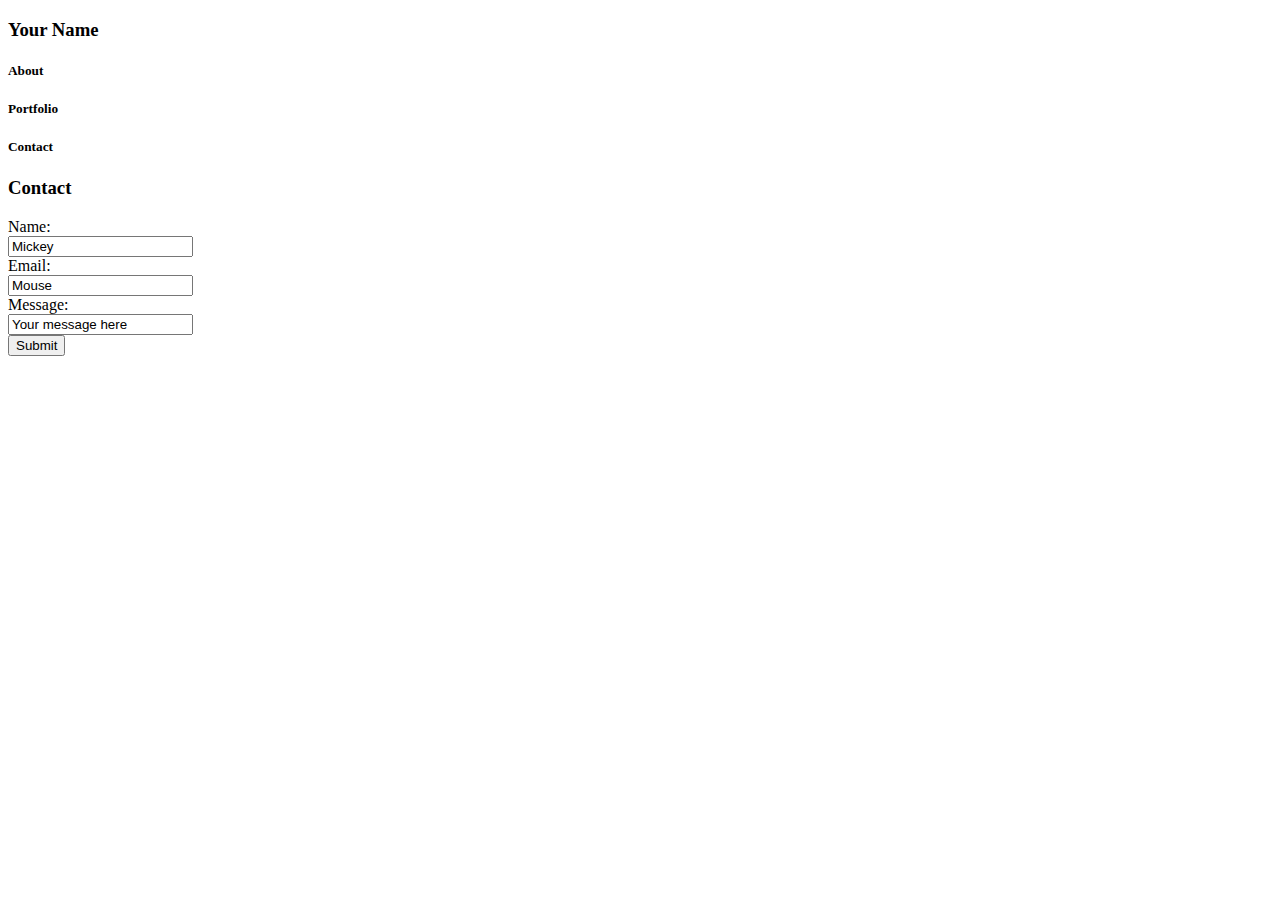
==== contact.html @ 4ac826fa "all files for recomended" ====
<!DOCTYPE html>
<html>
<head>
    <meta charset="utf-8">
    <meta http-equiv="X-UA-Compatible" content="IE=edge">
    <title>Page Title</title>
    <meta name="viewport" content="width=device-width, initial-scale=1">
    <link rel="stylesheet" type="text/css" media="screen" href="main.css">
    <script src="main.js"></script>
</head>
<body>
    <div>
        <header>
            <h3>Your Name</h3>
        </header>
        <h5>About</h5>
        <h5>Portfolio</h5>
        <h5>Contact</h5>
    </div>

    <div>
        <h3>Contact</h3>
        <form>
            Name:<br>
            <input type="text" name="firstname" value="Mickey">
            <br>
            Email:<br>
            <input type="email" name="lastname" value="Mouse">
            <br>
            Message:<br>
            <input type="text" name="message" value="Your message here">
            <br>
            <input type="submit" value="Submit">
            <br>


            
        </form> 
    </div>
    
</body>
</html>
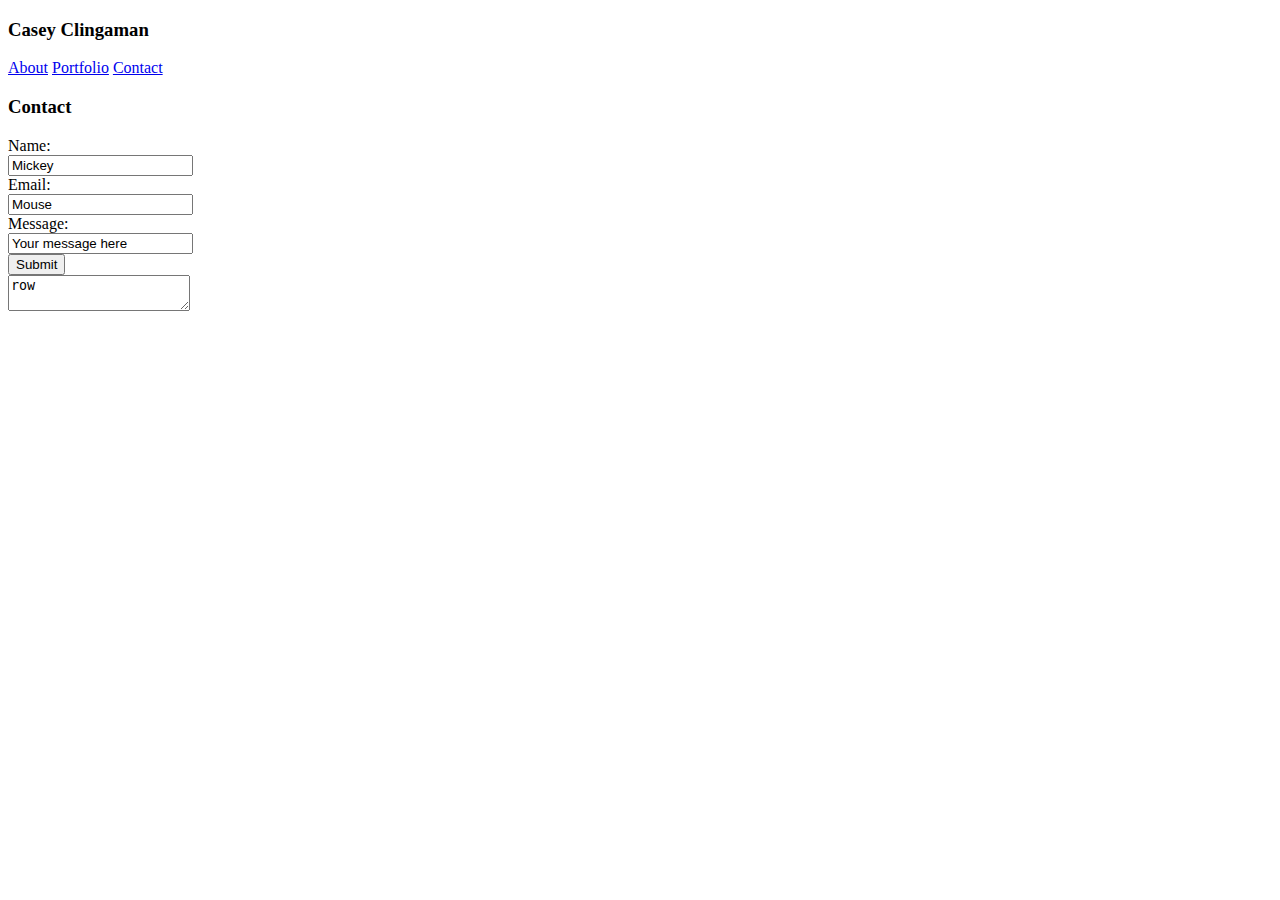
==== commit b798aa0d: "2/21 update" ====
--- a/contact.html
+++ b/contact.html
@@ -5,21 +5,24 @@
     <meta http-equiv="X-UA-Compatible" content="IE=edge">
     <title>Page Title</title>
     <meta name="viewport" content="width=device-width, initial-scale=1">
-    <link rel="stylesheet" type="text/css" media="screen" href="main.css">
+    <link rel="stylesheet" type="text/css" media="screen" href="styles.css">
     <script src="main.js"></script>
 </head>
 <body>
-    <div>
+    <div id="div1">
         <header>
-            <h3>Your Name</h3>
+            <h3>Casey Clingaman</h3>
         </header>
-        <h5>About</h5>
-        <h5>Portfolio</h5>
-        <h5>Contact</h5>
     </div>
-
-    <div>
-        <h3>Contact</h3>
+    <div id="div2">
+        <nav>
+            <a href="index.html" id="about">About</a> 
+            <a href="portfolio.html" id="portfolio">Portfolio</a> 
+            <a href="contact.html" id="contact">Contact</a> 
+        </nav>
+    </div>
+    <div id="divContact">
+        <h3 id="headerTeal">Contact</h3>
         <form>
             Name:<br>
             <input type="text" name="firstname" value="Mickey">
@@ -34,7 +37,7 @@
             <br>
 
 
-            
+            <textarea>row</textarea> 
         </form> 
     </div>
     
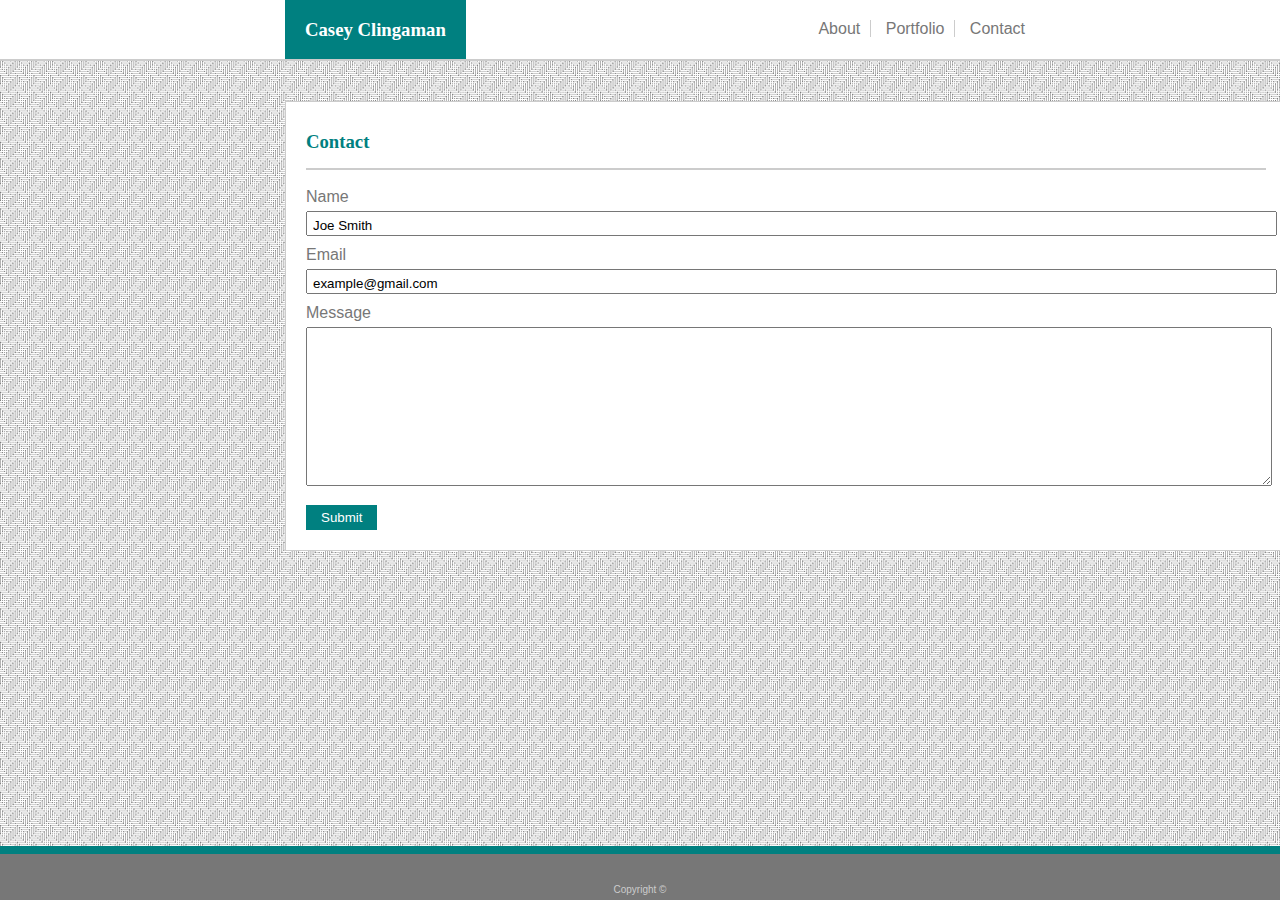
==== commit 782af929: "Completed homework" ====
--- a/contact.html
+++ b/contact.html
@@ -3,18 +3,17 @@
 <head>
     <meta charset="utf-8">
     <meta http-equiv="X-UA-Compatible" content="IE=edge">
-    <title>Page Title</title>
+    <title>Casey Clingaman</title>
     <meta name="viewport" content="width=device-width, initial-scale=1">
     <link rel="stylesheet" type="text/css" media="screen" href="styles.css">
     <script src="main.js"></script>
 </head>
-<body>
+<body background="assets/images/crossline-lines.png">
     <div id="div1">
-        <header>
+        <header id="mainHeader">
             <h3>Casey Clingaman</h3>
         </header>
-    </div>
-    <div id="div2">
+    
         <nav>
             <a href="index.html" id="about">About</a> 
             <a href="portfolio.html" id="portfolio">Portfolio</a> 
@@ -24,22 +23,20 @@
     <div id="divContact">
         <h3 id="headerTeal">Contact</h3>
         <form>
-            Name:<br>
-            <input type="text" name="firstname" value="Mickey">
+            Name<br>
+            <input id = "nameContact" type="text" name="firstname" value="Joe Smith">
             <br>
-            Email:<br>
-            <input type="email" name="lastname" value="Mouse">
+            Email<br>
+            <input id = "emailContact" type="email" name="lastname" value="example@gmail.com">
             <br>
-            Message:<br>
-            <input type="text" name="message" value="Your message here">
+            Message<br>
+            <textarea id = "messageContact" type="message" name="message" value=""></textarea>
             <br>
-            <input type="submit" value="Submit">
+            <input id = "submitButton" type="submit" value="Submit">
             <br>
-
-
-            <textarea>row</textarea> 
         </form> 
     </div>
     
+    <footer>Copyright ©</footer>
 </body>
 </html>--- a/styles.css
+++ b/styles.css
@@ -0,0 +1,217 @@
+body {
+    font-family: 'Arial', 'Helvetica Neue', Helvetica, sans-serif;
+    color: #777777;
+    margin: auto;
+    background-color: lightgray;
+    background-image: 
+
+}
+
+#div1 {
+    height: 59px;
+    border-bottom: 2px #cccccc solid;
+    background-color: #ffffff;
+}
+
+/* child of div1 */
+#mainHeader {
+    font-family: 'Georgia', Times, Times New-Roman, serif;
+    background-color: teal;
+    color: white;
+    float:left;
+    padding-right: 20px;
+    padding-left: 20px;
+    margin-left: 285px;
+}
+
+/* child of div1  */
+nav {
+    text-align: right;
+    padding-top: 20px;
+    float: right;
+    margin-right: 255px;
+}
+
+#about {
+    padding-right: 10px;
+    border-right: 1px solid #cccccc;
+    color: #777777;
+    text-decoration-line: none;
+}
+
+#portfolio {
+    border-right: 1px solid #cccccc;
+    padding-left: 10px;
+    padding-right: 10px;
+    overflow: visible;
+    color: #777777;
+    text-decoration-line: none;
+}
+
+#contact {
+    padding-left: 10px;
+    color: #777777;
+    text-decoration-line: none;
+}
+
+#divIndex {
+    border: solid #cccccc 1px;
+    padding: 10px 20px 10px 20px;
+    margin-top: 40px;
+    margin-left: 285px;
+    width: 960px;
+    background-color: #ffffff;
+    overflow: auto;
+}
+
+#headerTeal {
+    font-family: 'Georgia', Times, Times New Roman, serif;
+    color: teal;
+    padding-bottom: 15px;
+    border-bottom: solid #cccccc 2px;
+}
+
+#caseypic {
+    height: 240px;
+    width: 260px;
+    float: left;
+    margin-right: 15px;
+    margin-bottom: 15px;
+    
+}
+
+p {
+    line-height: 1.5
+}
+
+
+footer {
+    font-size: 10px;
+    text-align: center;
+    color: #cccccc;
+    background-color: #777777;
+    width: 100%;
+    border-top: 8px solid teal;
+    margin-top: 80px;
+    padding-top: 30px;
+    padding-bottom: 5px; 
+    position: fixed;
+    bottom: 0;
+}
+
+/* Need to adjust the size of the boxes for contact page */
+input[type=text] {
+    width: 100%;
+}
+
+input[type=email] {
+    width: 100%;
+}
+
+textarea {
+    width: 100%;
+    height: 150px;
+    resize: vertical;
+}
+
+#nameContact {
+    padding-top: 5px;
+    padding-left: 5px;
+    margin-top: 5px;
+    margin-bottom: 10px;
+}
+
+#emailContact {
+    padding-top: 5px;
+    padding-left: 5px;
+    margin-top: 5px;
+    margin-bottom: 10px;
+}
+
+#messageContact {
+    padding-top: 5px;
+    margin-top: 5px;
+    margin-bottom: 10px;
+}
+
+#submitButton {
+    color: white;
+    background: teal;
+    margin-top: 5px;
+    margin-bottom: 5px;
+    border: none;
+    padding: 5px 15px 5px 15px;
+    
+}
+
+#divContact {
+    clear: left;
+    border: solid #cccccc 1px;
+    padding: 10px 20px 15px 20px;
+    margin-top: 40px;
+    margin-left: 285px;
+    width: 960px;
+    background-color: #ffffff;
+}
+
+.divPort {
+    clear: left;
+    border: solid #cccccc 1px;
+    padding: 10px 20px 15px 20px;
+    margin-top: 40px;
+    margin-left: 285px;
+    width: 960px;
+    height: 500px;
+    background-color: #ffffff;
+    overflow: auto;
+}
+
+.gallery {
+    margin: 10px;
+    margin-bottom: 0px;
+    padding-right: 10px;
+    float: left;
+    align-content: center;
+
+}
+
+.banner {
+    text-align: center;
+    color: white;
+    background: teal;
+    padding: 10px 10px;
+    position: relative;
+    bottom: 50px;
+}
+
+
+/* #snowboard {
+    height: 160px;
+    width: 160px;
+}
+
+#snowboardBanner {
+    
+}
+
+#dog {
+    height: 160px;
+    width: 160px;
+}
+
+#food {
+    height: 160px;
+    width: 160px;
+}
+
+#fun {
+    height: 160px;
+    width: 160px;
+}
+
+table {
+    margin: auto auto;
+} */
+
+
+
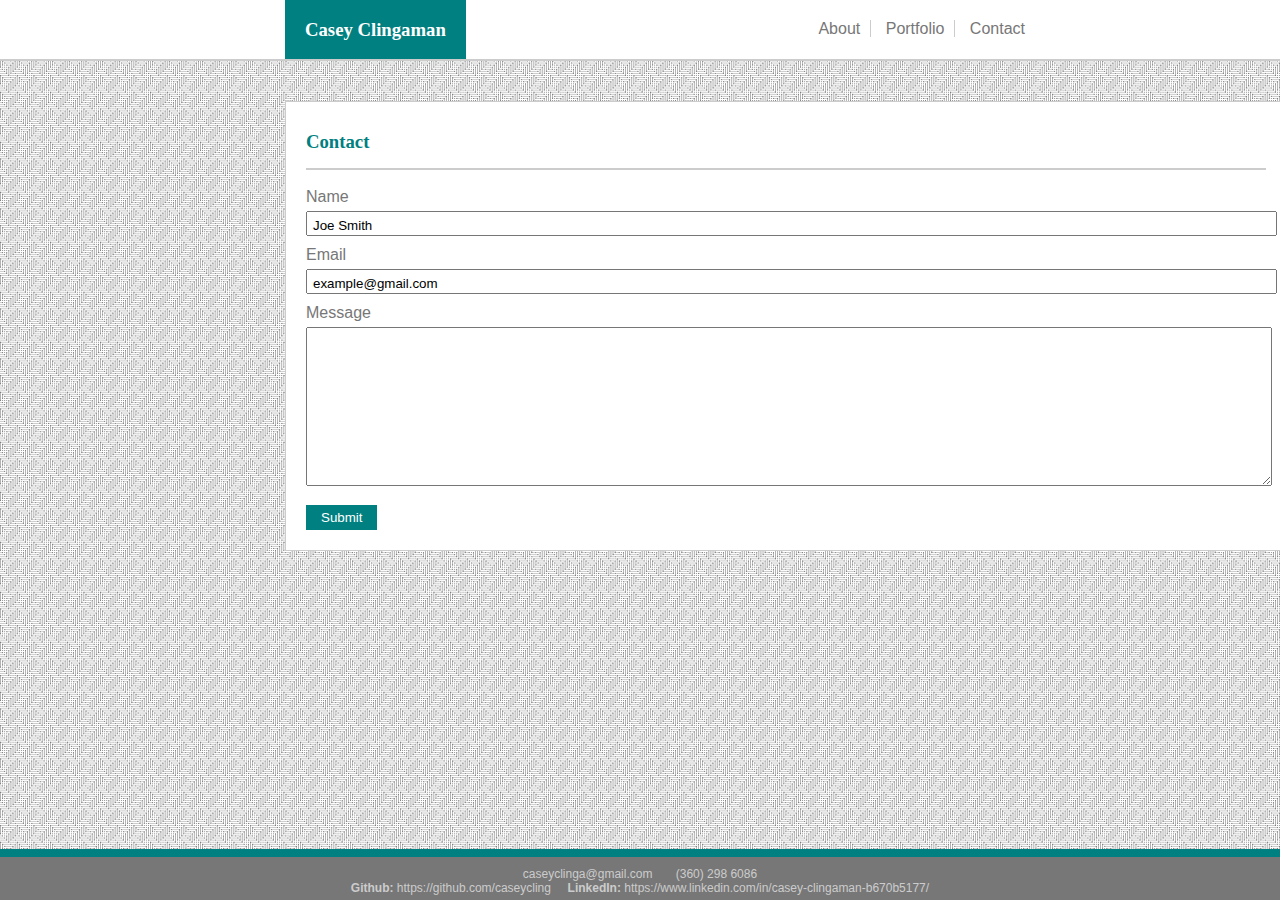
==== commit ae60d718: "Added project 1 and contact info" ====
--- a/contact.html
+++ b/contact.html
@@ -37,6 +37,9 @@
         </form> 
     </div>
     
-    <footer>Copyright ©</footer>
+    <footer>caseyclinga@gmail.com &nbsp; &nbsp; &nbsp; (360) 298 6086
+            <br>
+            <strong>Github:</strong> https://github.com/caseycling &nbsp; &nbsp; <strong>LinkedIn:</strong> https://www.linkedin.com/in/casey-clingaman-b670b5177/
+        </footer>
 </body>
 </html>--- a/styles.css
+++ b/styles.css
@@ -86,14 +86,14 @@
 
 
 footer {
-    font-size: 10px;
+    font-size: 12px;
     text-align: center;
     color: #cccccc;
     background-color: #777777;
     width: 100%;
     border-top: 8px solid teal;
     margin-top: 80px;
-    padding-top: 30px;
+    padding-top: 10px;
     padding-bottom: 5px; 
     position: fixed;
     bottom: 0;
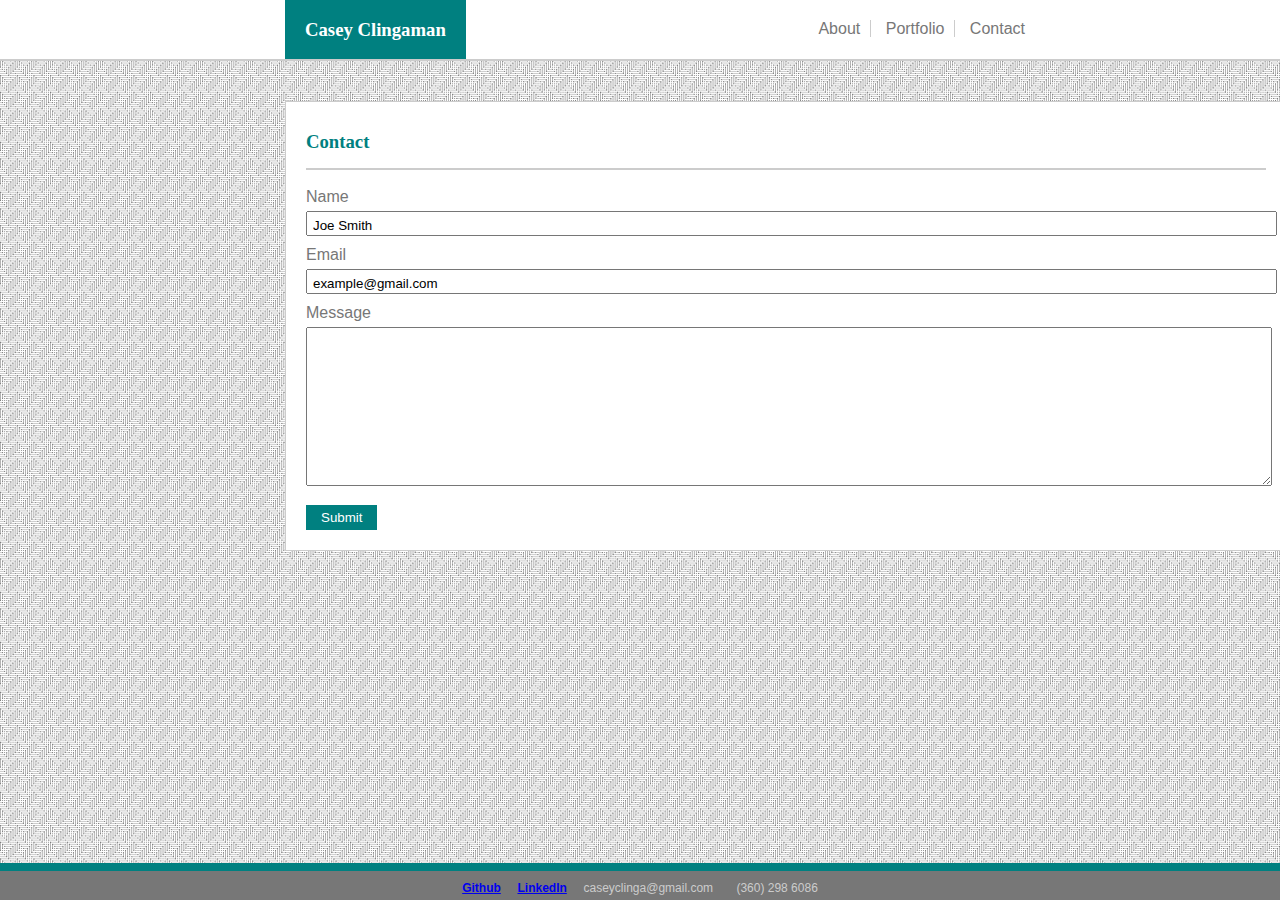
==== commit 0f42b2b4: "added hyperlinks" ====
--- a/contact.html
+++ b/contact.html
@@ -37,9 +37,12 @@
         </form> 
     </div>
     
-    <footer>caseyclinga@gmail.com &nbsp; &nbsp; &nbsp; (360) 298 6086
-            <br>
-            <strong>Github:</strong> https://github.com/caseycling &nbsp; &nbsp; <strong>LinkedIn:</strong> https://www.linkedin.com/in/casey-clingaman-b670b5177/
+    <footer>
+            <a target="_blank" href="https://github.com/caseycling"><strong>Github</strong></a> 
+            &nbsp; &nbsp;
+            <a target="_blank" href=" https://www.linkedin.com/in/casey-clingaman-b670b5177/"><strong>LinkedIn</strong></a>
+            &nbsp; &nbsp;
+            caseyclinga@gmail.com &nbsp; &nbsp; &nbsp; (360) 298 6086
         </footer>
 </body>
 </html>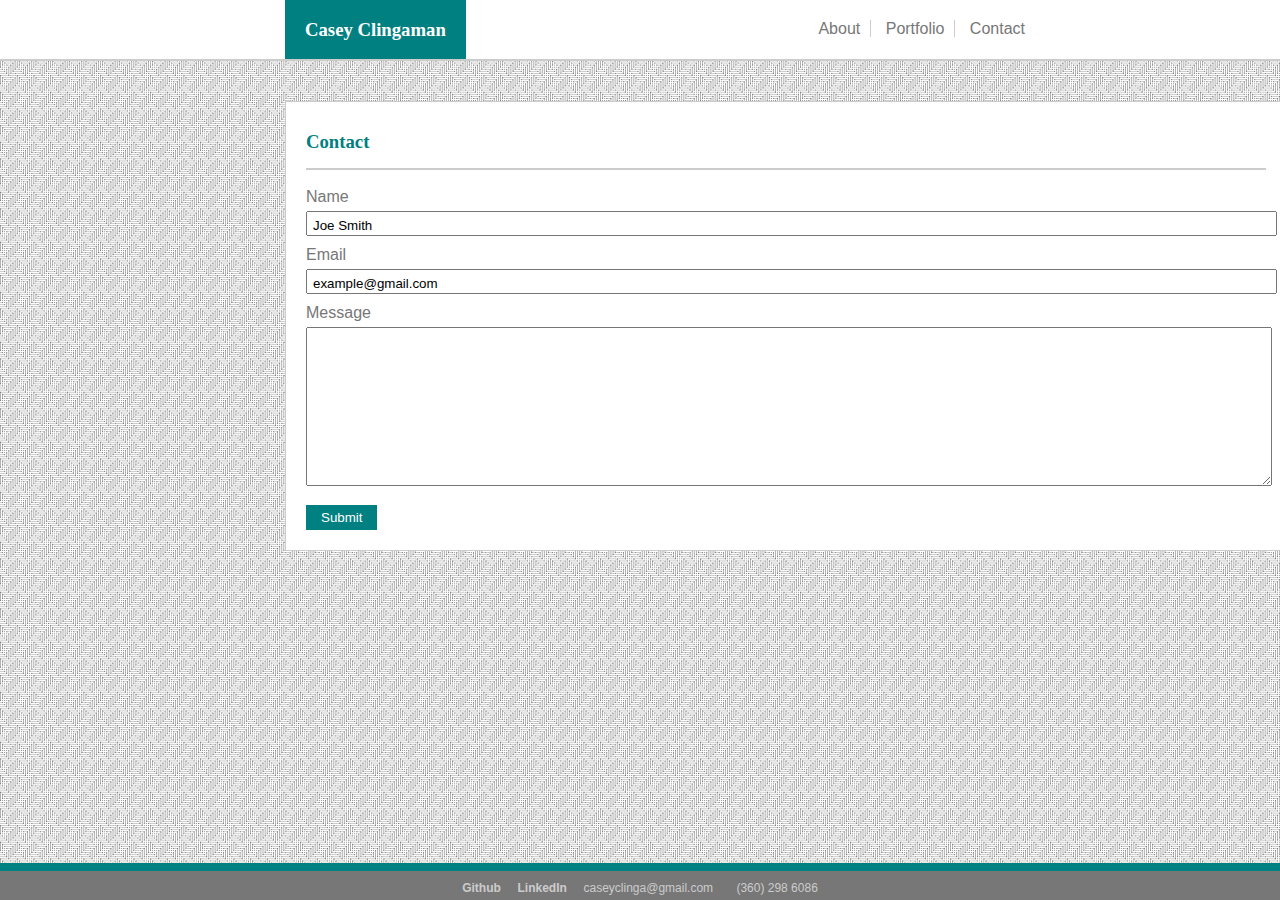
==== commit e3a40da7: "added project 2" ====
--- a/contact.html
+++ b/contact.html
@@ -38,9 +38,9 @@
     </div>
     
     <footer>
-            <a target="_blank" href="https://github.com/caseycling"><strong>Github</strong></a> 
+            <a target="_blank" href="https://github.com/caseycling" class="githubFooter"><strong>Github</strong></a> 
             &nbsp; &nbsp;
-            <a target="_blank" href=" https://www.linkedin.com/in/casey-clingaman-b670b5177/"><strong>LinkedIn</strong></a>
+            <a target="_blank" href=" https://www.linkedin.com/in/casey-clingaman-b670b5177/" class="githubFooter"><strong>LinkedIn</strong></a>
             &nbsp; &nbsp;
             caseyclinga@gmail.com &nbsp; &nbsp; &nbsp; (360) 298 6086
         </footer>
--- a/styles.css
+++ b/styles.css
@@ -184,6 +184,16 @@
     bottom: 50px;
 }
 
+.githubHref {
+    font-size: 12px;
+    color: white;
+}
+
+.githubFooter {
+    color: #cccccc;
+    text-decoration: none;
+}
+
 
 /* #snowboard {
     height: 160px;
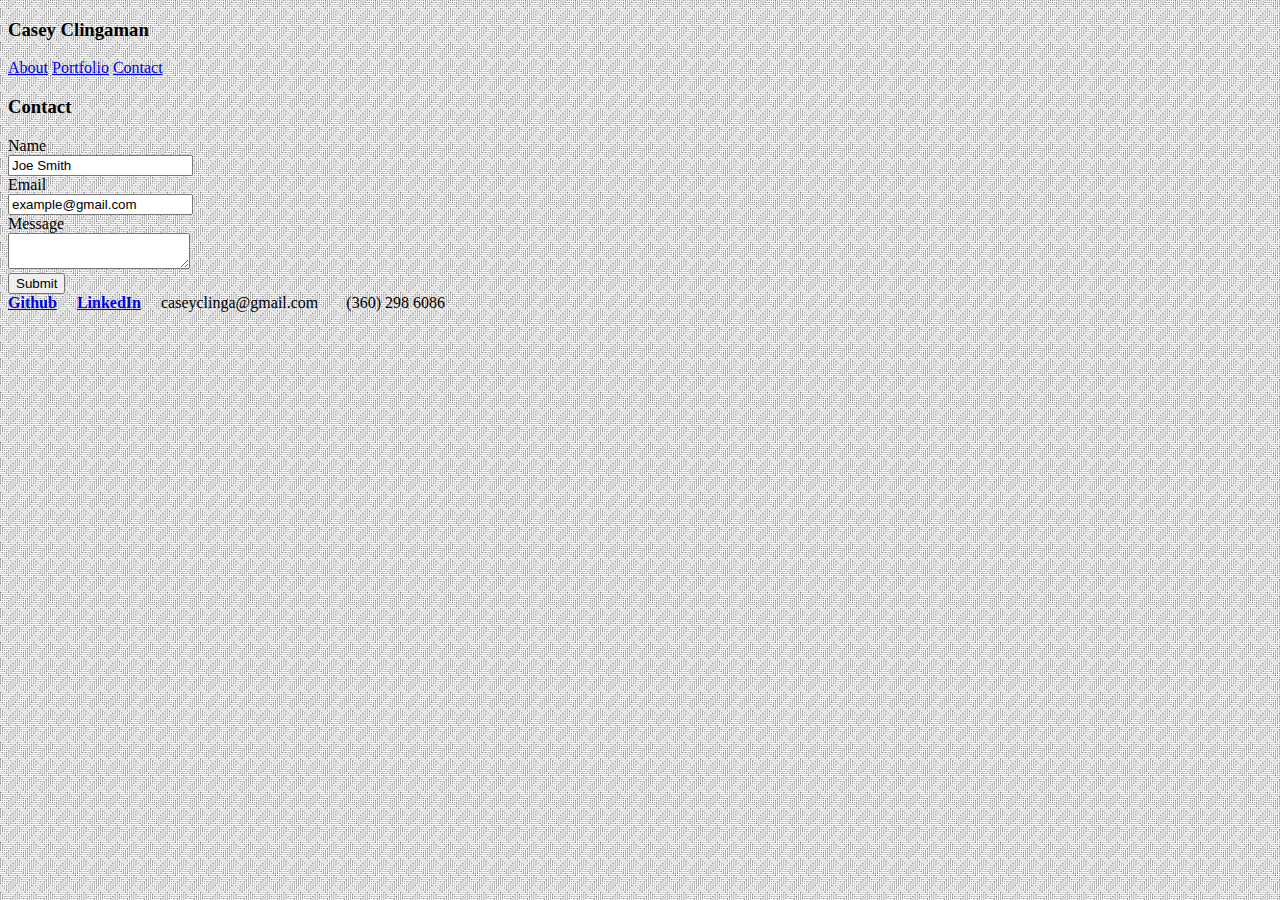
==== commit f924d173: "Modified CSS href" ====
--- a/contact.html
+++ b/contact.html
@@ -5,7 +5,7 @@
     <meta http-equiv="X-UA-Compatible" content="IE=edge">
     <title>Casey Clingaman</title>
     <meta name="viewport" content="width=device-width, initial-scale=1">
-    <link rel="stylesheet" type="text/css" media="screen" href="styles.css">
+    <link rel="stylesheet" type="text/css" media="screen" href="../basicportfolio/assets/css/styles.css">
     <script src="main.js"></script>
 </head>
 <body background="assets/images/crossline-lines.png">
